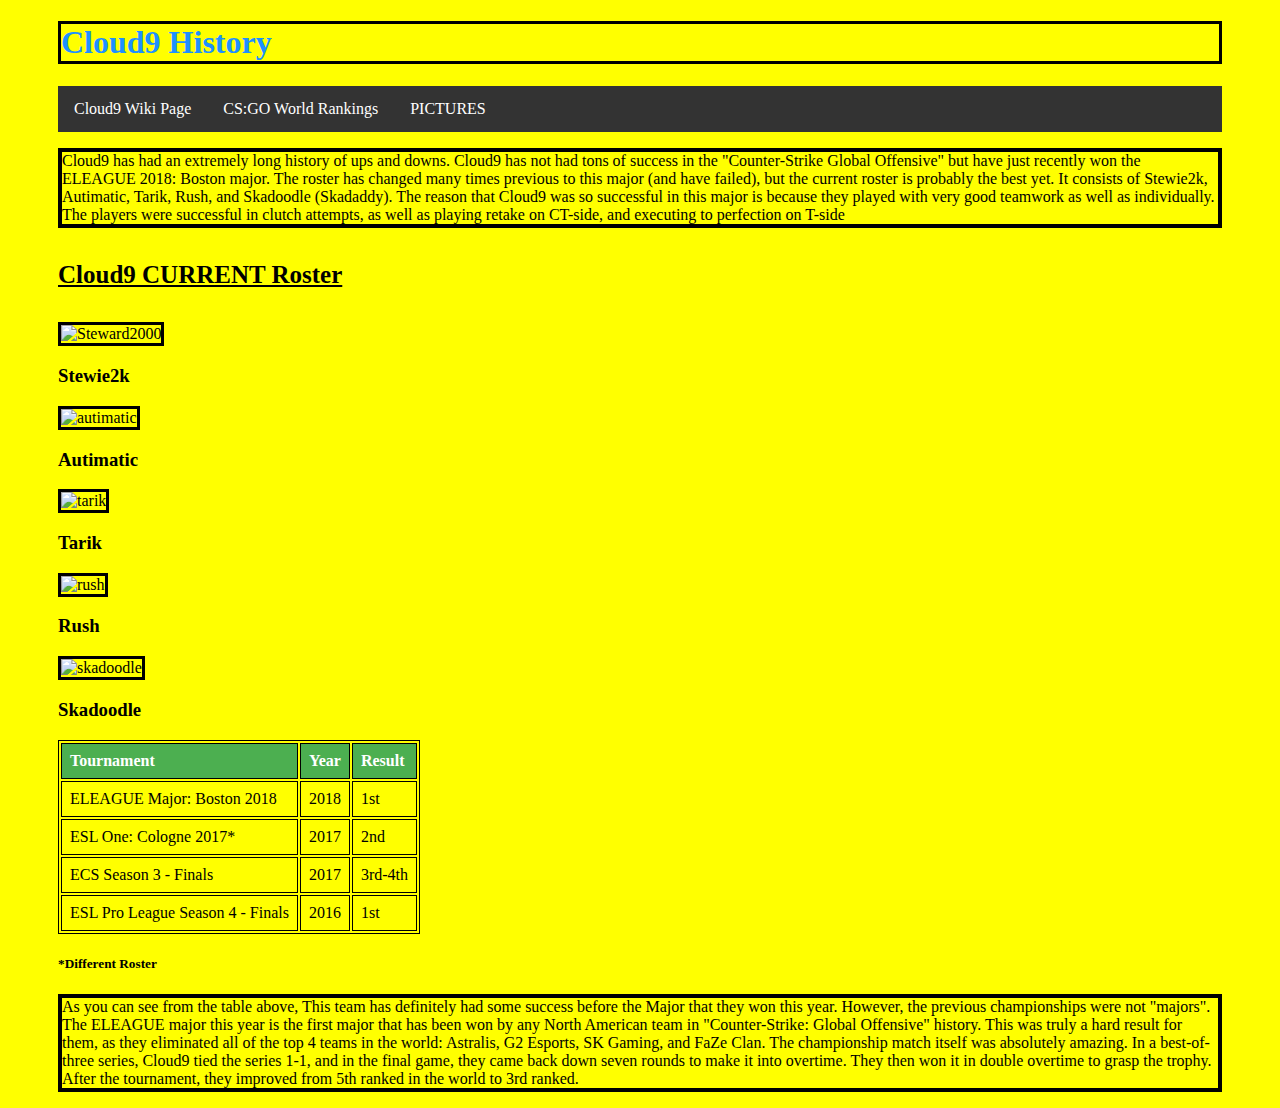
==== index.html @ 054ecb78 "Add files via upload" ====
<!doctype HTML>
<html lang="en">
	<head>
	<meta charset="UTF-8">
		<title>
			CS:GO Cloud9
		</title>
		<link
		rel = "stylesheet"
		type = "text/css"
		href = "grade9ics.css" />
	</head>
	<body>
		<h1>Cloud9 History</h1>
		<ul>
		  <li><a href="http://liquipedia.net/counterstrike/Cloud9">Cloud9 Wiki Page</a></li>
		  <li><a href="https://www.hltv.org/ranking/teams/2018/february/5">CS:GO World Rankings</a></li>
		  <li class="dropdown">
			<a href="javascript:void(0)" class="dropbtn">PICTURES</a>
			<div class="dropdown-content">
			  <a href="grade9ics2.html">ELEAGUE Major: BOSTON 2018</a>
			  <a href="grade9ics3.html">ESL One: COLOGNE 2017</a>
			  <a href="glossary.html">Glossary</a>
			</div>
		  </li>
		</ul>
		<p>
		Cloud9 has had an extremely long history of ups and downs. Cloud9 has not had tons of success in the "Counter-Strike Global Offensive" but have just recently won the ELEAGUE 2018: Boston major. The roster has changed many times previous to this major (and have failed), but the current roster is probably the best yet. It consists of Stewie2k, Autimatic, Tarik, Rush, and Skadoodle (Skadaddy). The reason that Cloud9 was so successful in this major is because they played with very good teamwork as well as individually. The players were successful in clutch attempts, as well as playing retake on CT-side, and executing to perfection on T-side
		</p>
		<h4>Cloud9 CURRENT Roster</h4>
		<img src="https://static.hltv.org/images/playerprofile/thumb/8797/800.jpeg?v=7" alt="Steward2000" style="width:200px;height:200px">
		<h3>Stewie2k</h3>
		<img src="https://static.hltv.org/images/playerprofile/thumb/8735/800.jpeg?v=9" alt="autimatic" style="width:200px;height:200px">
		<h3>Autimatic</h3>
		<img src="https://static.hltv.org/images/playerprofile/thumb/8523/400.jpeg?v=4" alt="tarik" style="width:200px;height:200px">
		<h3>Tarik</h3>
		<img src="https://static.hltv.org/images/playerprofile/thumb/7805/400.jpeg?v=3" alt="rush" style="width:200px;height:200px">
		<h3>Rush</h3>
		<img src="https://static.hltv.org/images/playerprofile/thumb/7440/400.jpeg?v=6" alt="skadoodle" style="width:200px;height:200px">
		<h3>Skadoodle</h3>
		<table id="t01">
		<tr>
			<th>Tournament</th>
			<th>Year</th> 
			<th>Result</th>
		</tr>
		<tr>
			<td>ELEAGUE Major: Boston 2018</td>
			<td>2018</td>
			<td>1st</td>
		</tr>
		<tr>
			<td>ESL One: Cologne 2017*</td>
			<td>2017</td>
			<td>2nd</td>
		</tr>
		<tr>
			<td>ECS Season 3 - Finals</td>
			<td>2017</td>
			<td>3rd-4th</td>
		</tr>
		<tr>
			<td>ESL Pro League Season 4 - Finals</td>
			<td>2016</td>
			<td>1st</td>
		</tr>
		</table>
		<h5>*Different Roster</h5>
		<p>As you can see from the table above, This team has definitely had some success before the Major that they won this year. However, the previous championships were not "majors". The ELEAGUE major this year is the first major that has been won by any North American team in "Counter-Strike: Global Offensive" history. This was truly a hard result for them, as they eliminated all of the top 4 teams in the world: Astralis, G2 Esports, SK Gaming, and FaZe Clan. The championship match itself was absolutely amazing. In a best-of-three series, Cloud9 tied the series 1-1, and in the final game, they came back down seven rounds to make it into overtime. They then won it in double overtime to grasp the trophy. After the tournament, they improved from 5th ranked in the world to 3rd ranked.</p>
	</body>
</html>
---- grade9ics.css ----
img {
	border: 3px solid black;
}

li, a {
	font-family: "Rockwell Extra Bold";
}

h4 {
	font-family: "Comic Sans MS";
}

h3 {
	 font-family: "Comic Sans MS";
}

body {
	padding-right: 50px;
	padding-left: 50px;
	
}

td, th {
			border: 1px solid black;
			text-align: left;
			padding: 8px;
			font-family: "Comic Sans MS";
		}

table {
	border: 1px solid black;
}

h1{
	color:DodgerBlue;
}

th {
    background-color: #4CAF50;
    color: white;
}

body{
	background-color: yellow;
}

h4{
	font-size: 25px;
	text-decoration: underline;
}

h3{
	text-align: bottom;
}


h1{
	 font-family: "Comic Sans MS";
}
	
h1{
	border: 3px solid rgb(0, 0, 0)
}
	
p{
	font-family: "Comic Sans MS";
	border: 4px solid rgb(0, 0, 0)
}

	
h2 {
	padding-top: 5px;
    padding-right: 5px;
    padding-bottom: 5px;
    padding-left: 5px;
}

h2 {
	border: 1px solid rgb(0, 0, 0)
}

ul {
    list-style-type: none;
    margin: 0;
    padding: 0;
    overflow: hidden;
    background-color: #333;
}

li {
    float: left;
}

li a, .dropbtn {
    display: inline-block;
    color: white;
    text-align: center;
    padding: 14px 16px;
    text-decoration: none;
}

li a:hover, .dropdown:hover .dropbtn {
    background-color: red;
}

li.dropdown {
    display: inline-block;
}

.dropdown-content {
    display: none;
    position: absolute;
    background-color: #f9f9f9;
    min-width: 160px;
    box-shadow: 0px 8px 16px 0px rgba(0,0,0,0.2);
    z-index: 1;
}

.dropdown-content a {
    color: black;
    padding: 12px 16px;
    text-decoration: none;
    display: block;
    text-align: left;
}

.dropdown-content a:hover {background-color: #f1f1f1}

.dropdown:hover .dropdown-content {
    display: block;
}
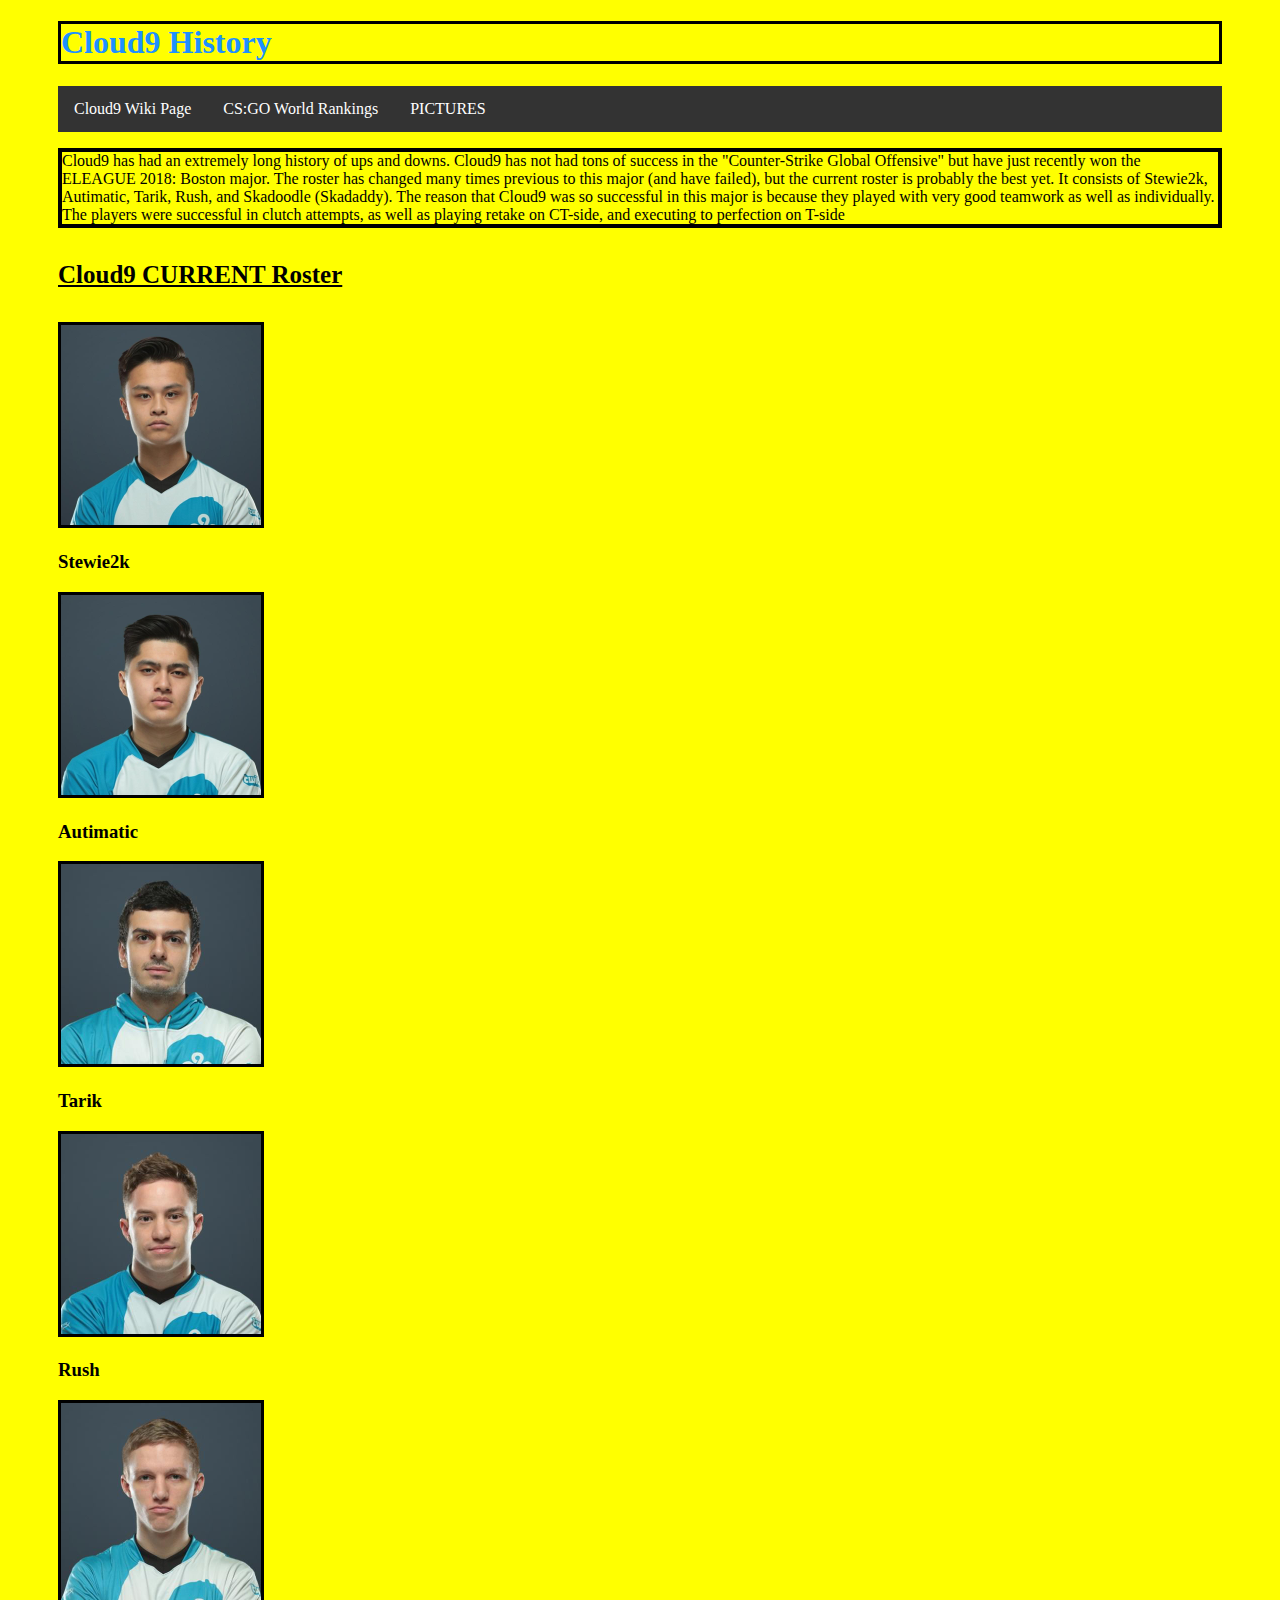
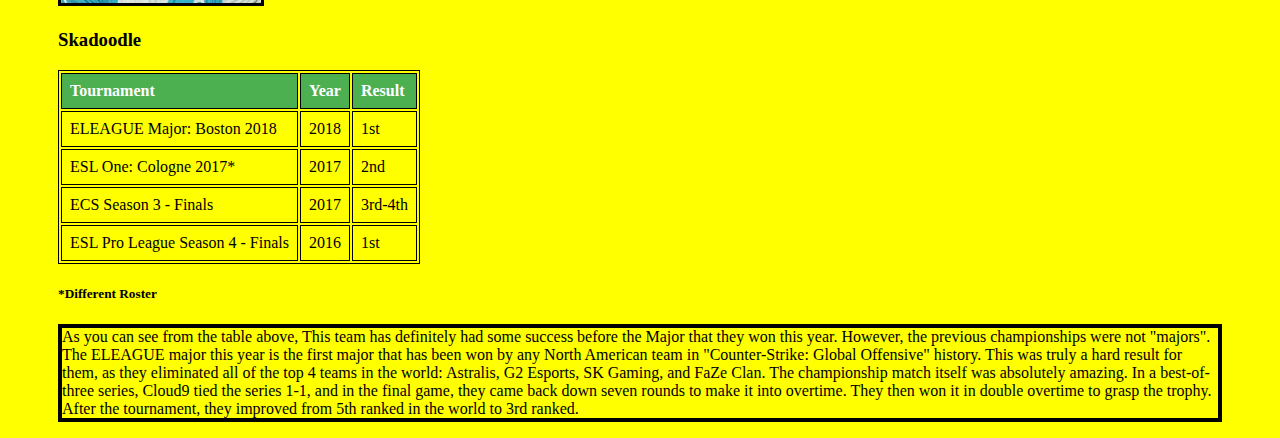
==== commit e5c1e82d: "Add files via upload" ====
--- a/index.html
+++ b/index.html
@@ -28,15 +28,15 @@
 		Cloud9 has had an extremely long history of ups and downs. Cloud9 has not had tons of success in the "Counter-Strike Global Offensive" but have just recently won the ELEAGUE 2018: Boston major. The roster has changed many times previous to this major (and have failed), but the current roster is probably the best yet. It consists of Stewie2k, Autimatic, Tarik, Rush, and Skadoodle (Skadaddy). The reason that Cloud9 was so successful in this major is because they played with very good teamwork as well as individually. The players were successful in clutch attempts, as well as playing retake on CT-side, and executing to perfection on T-side
 		</p>
 		<h4>Cloud9 CURRENT Roster</h4>
-		<img src="https://static.hltv.org/images/playerprofile/thumb/8797/800.jpeg?v=7" alt="Steward2000" style="width:200px;height:200px">
+		<img src="Stewie.jpg" alt="Steward2000" style="width:200px;height:200px">
 		<h3>Stewie2k</h3>
-		<img src="https://static.hltv.org/images/playerprofile/thumb/8735/800.jpeg?v=9" alt="autimatic" style="width:200px;height:200px">
+		<img src="autimatic.jpg" alt="autimatic" style="width:200px;height:200px">
 		<h3>Autimatic</h3>
-		<img src="https://static.hltv.org/images/playerprofile/thumb/8523/400.jpeg?v=4" alt="tarik" style="width:200px;height:200px">
+		<img src="tarik.jpg" alt="tarik" style="width:200px;height:200px">
 		<h3>Tarik</h3>
-		<img src="https://static.hltv.org/images/playerprofile/thumb/7805/400.jpeg?v=3" alt="rush" style="width:200px;height:200px">
+		<img src="RUSH.jpg" alt="rush" style="width:200px;height:200px">
 		<h3>Rush</h3>
-		<img src="https://static.hltv.org/images/playerprofile/thumb/7440/400.jpeg?v=6" alt="skadoodle" style="width:200px;height:200px">
+		<img src="Skadoodle.jpg" alt="skadoodle" style="width:200px;height:200px">
 		<h3>Skadoodle</h3>
 		<table id="t01">
 		<tr>
